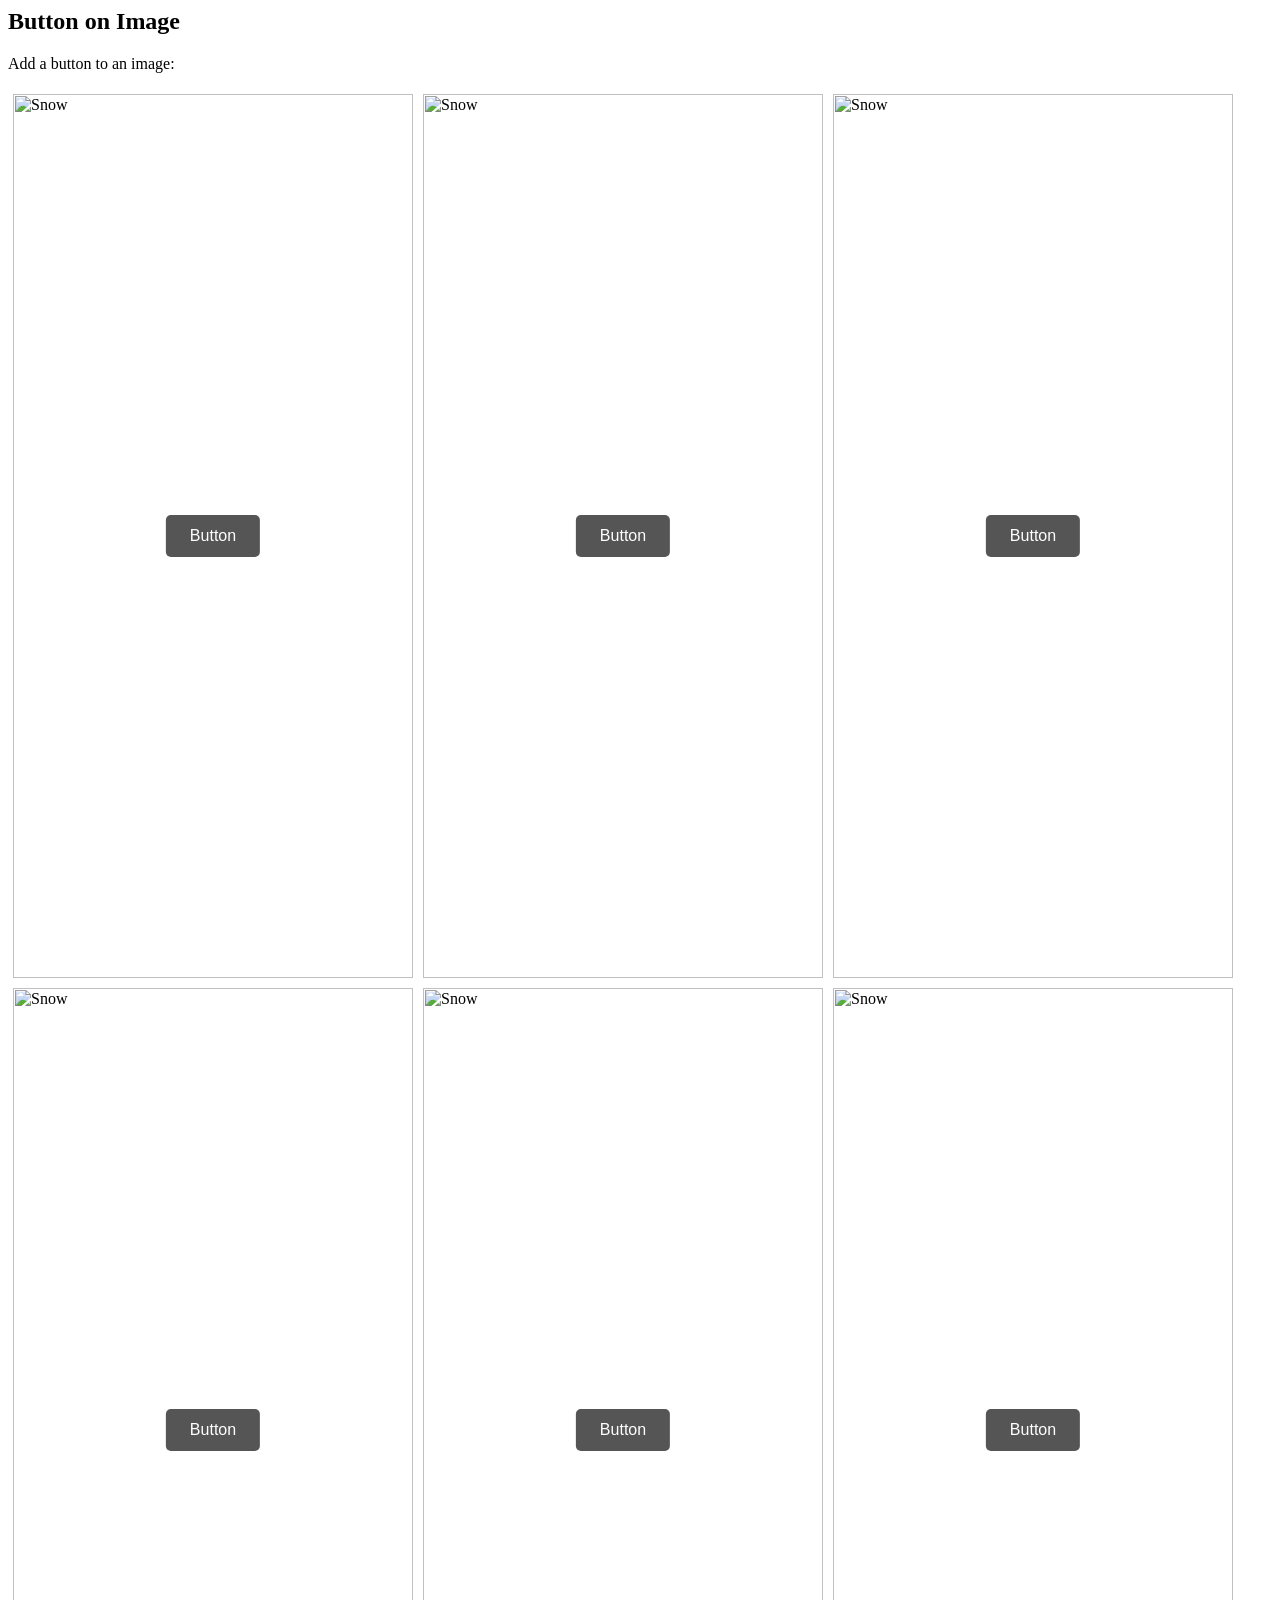
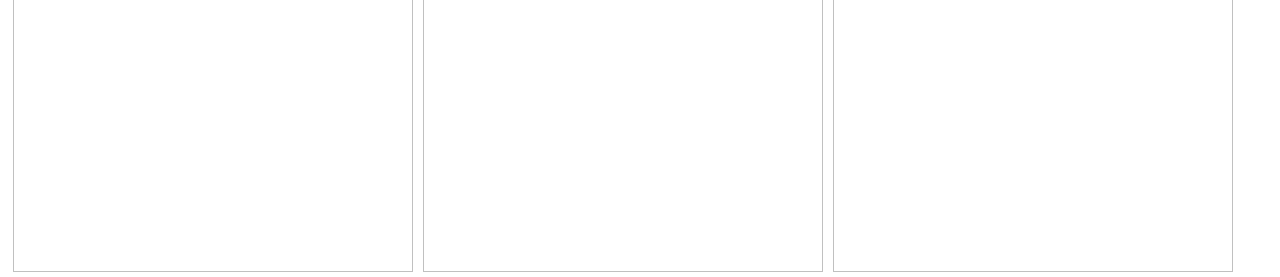
==== 1.html @ e18d86f4 "Add files via upload" ====
<html>
<head>
<style>
.container  {
  position: relative;
  width: 100%;
  max-width: 400px;
}

.container img {
  width: 100%;
  height: auto;
}


.container .btn {
  position: absolute;
  top: 50%;
  left: 50%;
  transform: translate(-50%, -50%);
  -ms-transform: translate(-50%, -50%);
  background-color: #555;
  color: white;
  font-size: 16px;
  padding: 12px 24px;
  border: none;
  cursor: pointer;
  border-radius: 5px;
  text-align: center;
}

.container .btn:hover {
  background-color: black;
}
.container{
  float: left;
  width: 33.33%;
  padding: 5px;
}

</style>
</head>
<body>

<h2>Button on Image</h2>
<p>Add a button to an image:</p>

<div class="container">
  <img src="C:\Users\Public\Pictures\Sample Pictures\l.jpg" alt="Snow">
  <button class="btn">Button</button>
</div>
<div class="container">
  <img src="C:\Users\Public\Pictures\Sample Pictures\l.jpg" alt="Snow">
  <button class="btn">Button</button>
</div>
<div class="container">
  <img src="C:\Users\Public\Pictures\Sample Pictures\l.jpg" alt="Snow">
  <button class="btn">Button</button>
</div>
<div class="container">
  <img src="C:\Users\Public\Pictures\Sample Pictures\l.jpg" alt="Snow">
  <button class="btn">Button</button>
</div>
<div class="container">
  <img src="C:\Users\Public\Pictures\Sample Pictures\l.jpg" alt="Snow">
  <button class="btn">Button</button>
</div>
<div class="container">
  <img src="C:\Users\Public\Pictures\Sample Pictures\l.jpg" alt="Snow">
  <button class="btn">Button</button>
</div>
</body>
</html>
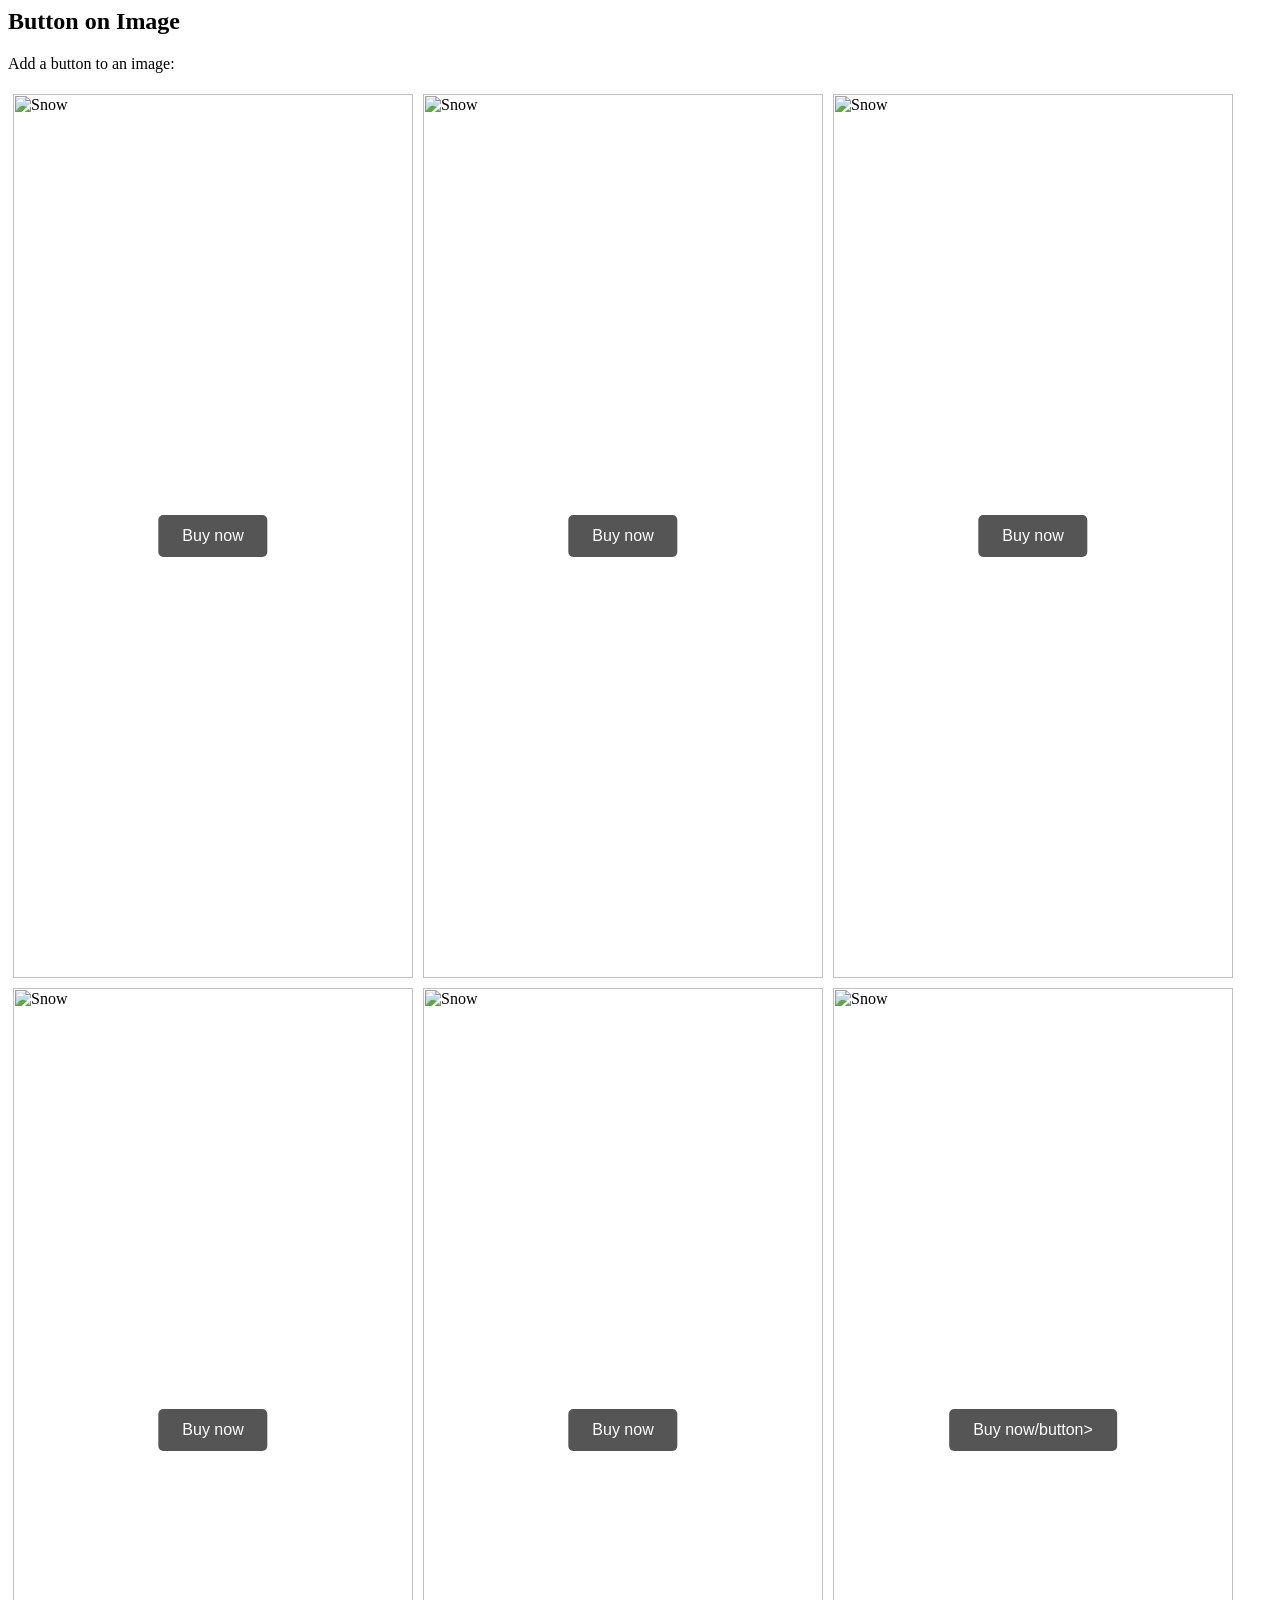
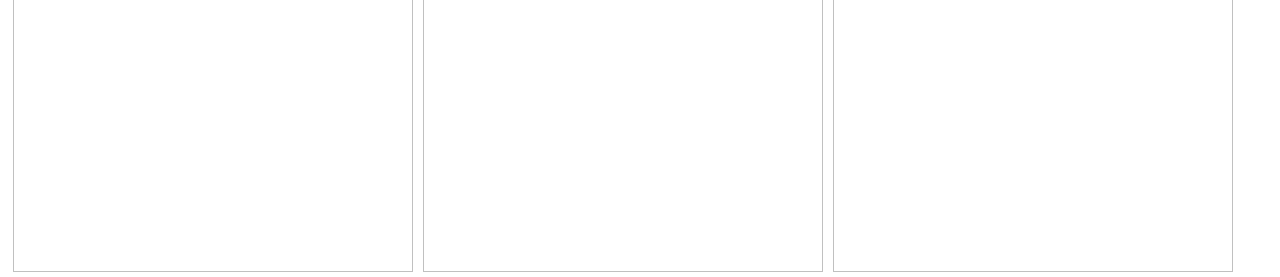
==== commit eccdf8d6: "Update 1.html" ====
--- a/1.html
+++ b/1.html
@@ -46,28 +46,34 @@
 <p>Add a button to an image:</p>
 
 <div class="container">
-  <img src="C:\Users\Public\Pictures\Sample Pictures\l.jpg" alt="Snow">
-  <button class="btn">Button</button>
+  <img src="l.jpg" alt="Snow">
+  <button class="btn" onclick=aalert()>Buy now</button>
 </div>
 <div class="container">
-  <img src="C:\Users\Public\Pictures\Sample Pictures\l.jpg" alt="Snow">
-  <button class="btn">Button</button>
+  <img src="l.jpg" alt="Snow">
+  <button class="btn" onclick=aalert()>Buy now</button>
 </div>
 <div class="container">
-  <img src="C:\Users\Public\Pictures\Sample Pictures\l.jpg" alt="Snow">
-  <button class="btn">Button</button>
+  <img src="l.jpg" alt="Snow">
+  <button class="btn" onclick=aalert()>Buy now</button>
 </div>
 <div class="container">
-  <img src="C:\Users\Public\Pictures\Sample Pictures\l.jpg" alt="Snow">
-  <button class="btn">Button</button>
+  <img src="l.jpg" alt="Snow">
+  <button class="btn" onclick=aalert()>Buy now</button>
 </div>
 <div class="container">
-  <img src="C:\Users\Public\Pictures\Sample Pictures\l.jpg" alt="Snow">
-  <button class="btn">Button</button>
+  <img src="l.jpg" alt="Snow">
+  <button class="btn" onclick=aalert()>Buy now</button>
 </div>
 <div class="container">
-  <img src="C:\Users\Public\Pictures\Sample Pictures\l.jpg" alt="Snow">
-  <button class="btn">Button</button>
+  <img src="l.jpg" alt="Snow">
+  <button class="btn" onclick="aalert()">Buy now/button>
 </div>
+  <script>
+    aalert()
+    {
+      alert("your cart is added");
+    }
+  </script>
 </body>
 </html>
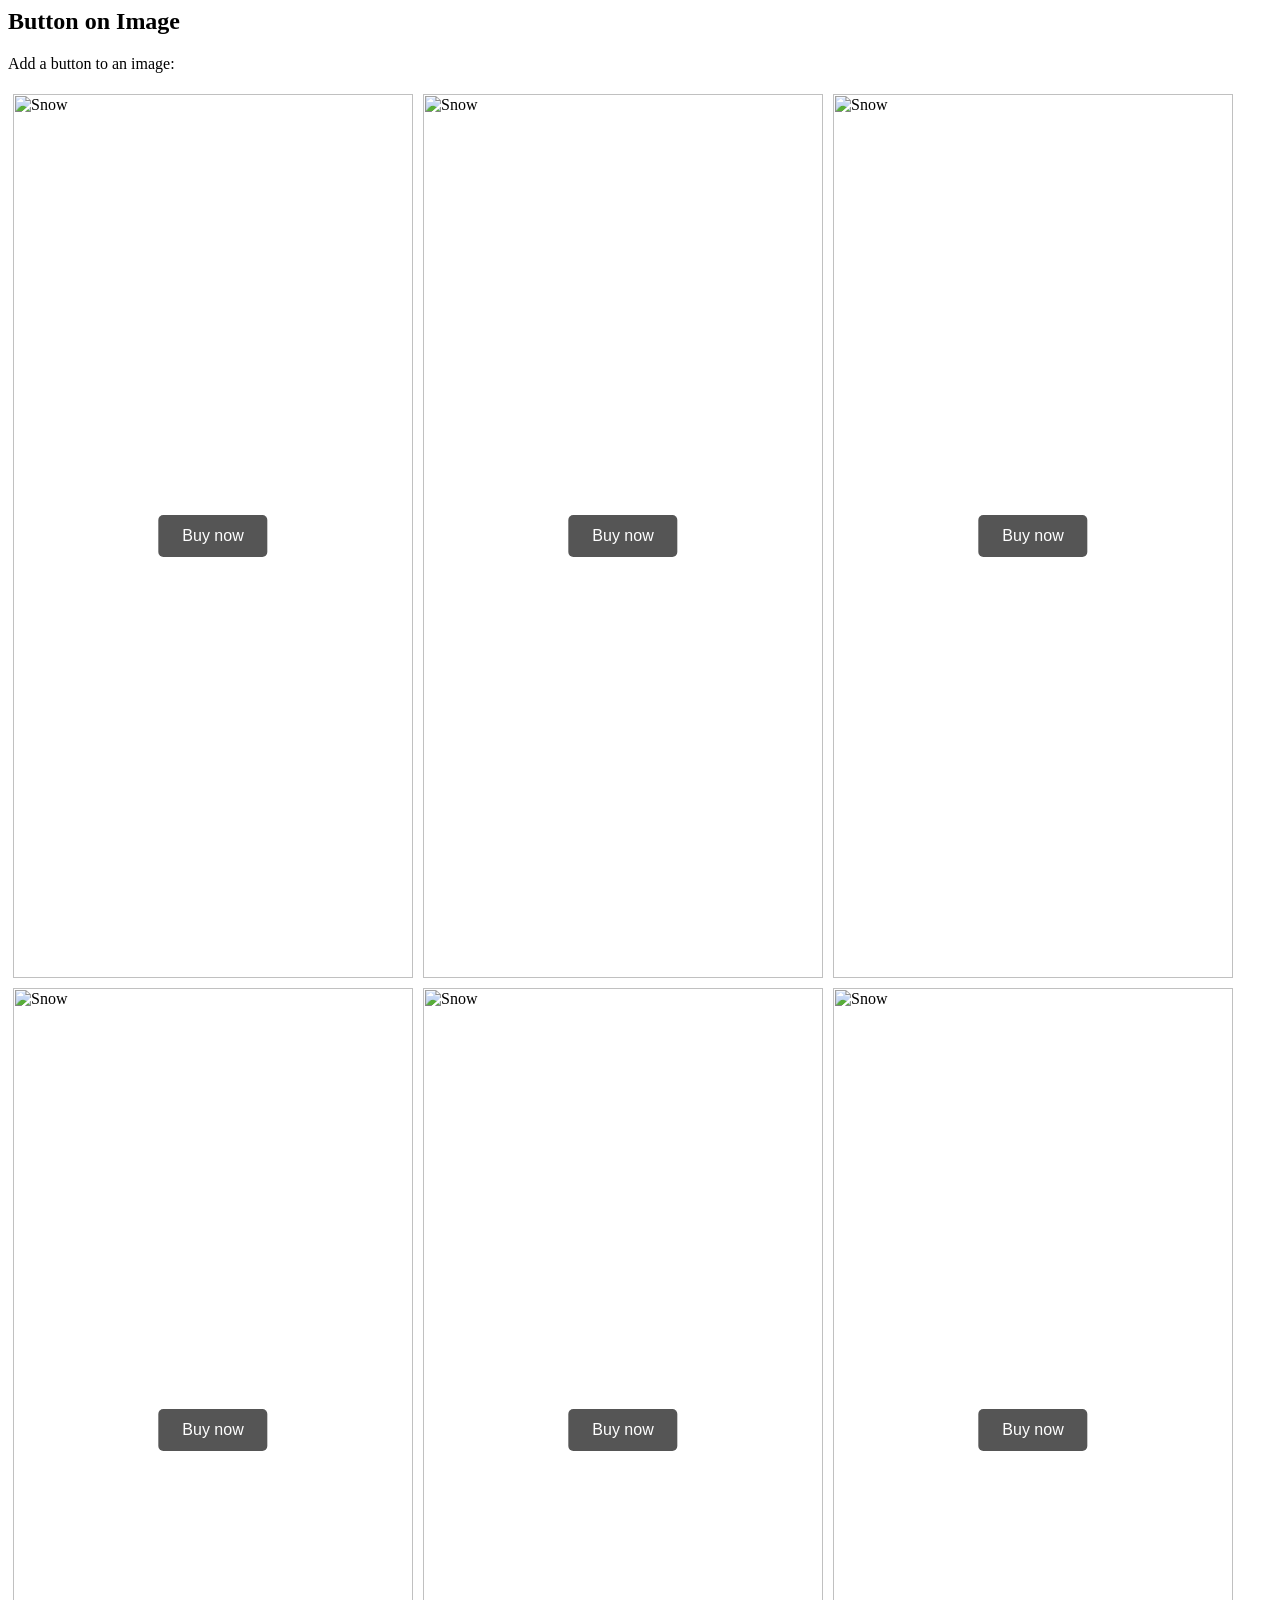
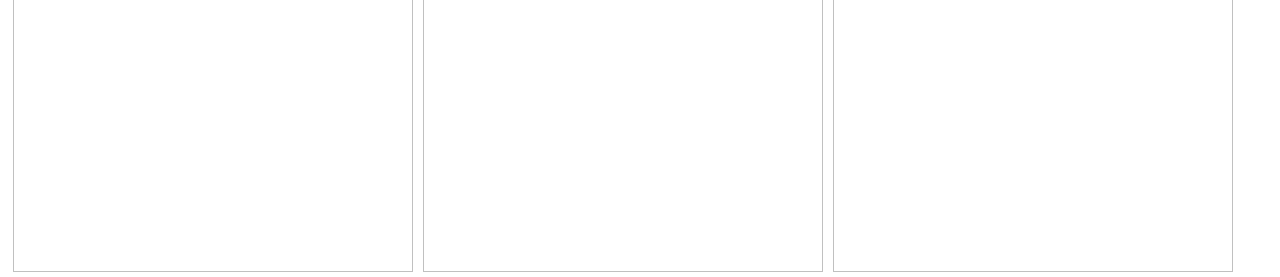
==== commit d0bfbece: "Update 1.html" ====
--- a/1.html
+++ b/1.html
@@ -1,5 +1,11 @@
 <html>
 <head>
+  <script>
+    aalert()
+    {
+      alert("your cart is added");
+    }
+  </script>
 <style>
 .container  {
   position: relative;
@@ -67,13 +73,8 @@
 </div>
 <div class="container">
   <img src="l.jpg" alt="Snow">
-  <button class="btn" onclick="aalert()">Buy now/button>
+  <button class="btn" onclick="aalert()">Buy now</button>
 </div>
-  <script>
-    aalert()
-    {
-      alert("your cart is added");
-    }
-  </script>
+  
 </body>
 </html>
